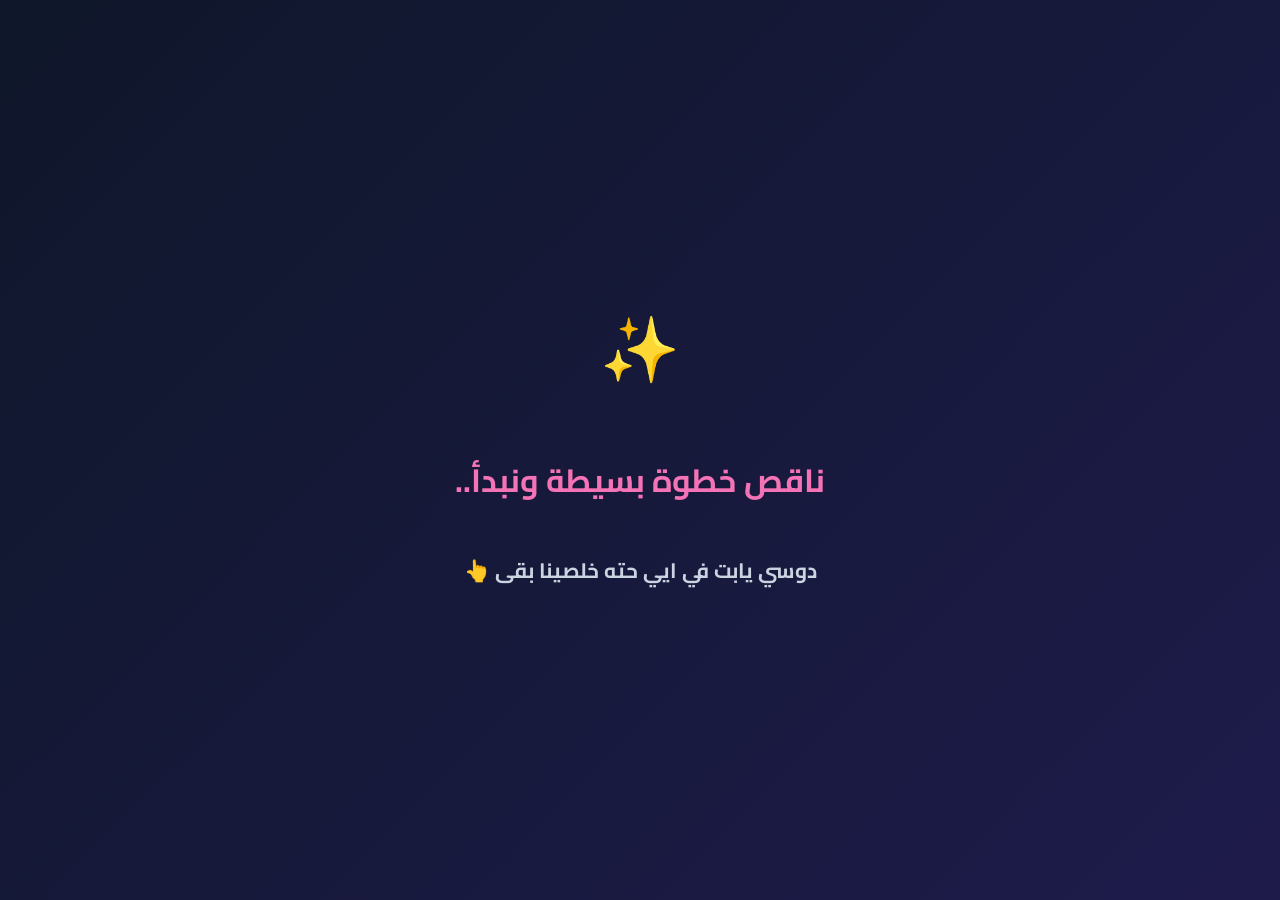
==== index.html @ 6bf73a7f "Update index.html" ====
<!DOCTYPE html>
<html lang="ar" dir="rtl">
<head>
    <meta charset="UTF-8">
    <meta name="viewport" content="width=device-width, initial-scale=1.0">
    <title>رحلة ذكرياتنا</title>
    <link href="https://fonts.googleapis.com/css2?family=Cairo:wght@400;700&display=swap" rel="stylesheet">
    <style>
        body, html { margin: 0; padding: 0; height: 100%; overflow: hidden; font-family: 'Cairo', sans-serif; background: #0f172a; }
        #start-screen { position: absolute; top: 0; left: 0; width: 100%; height: 100%; display: flex; flex-direction: column; justify-content: center; align-items: center; z-index: 9999; cursor: pointer; text-align: center; background: linear-gradient(135deg, #0f172a 0%, #1e1b4b 100%); }
        h1 { color: #f472b6; font-size: 2em; margin-bottom: 20px; }
        p { color: #cbd5e1; font-size: 1.3em; font-weight: bold; }
        #main-content { width: 100%; height: 100%; border: none; display: none; }
    </style>
</head>
<body>

    <audio id="bg-music" loop>
        <source src="song.mp3" type="audio/mpeg">
    </audio>

    <div id="start-screen" onclick="startMagic()">
        <div style="font-size: 4em; margin-bottom: 20px;">✨</div>
        <h1>ناقص خطوة بسيطة ونبدأ..</h1>
        <p>دوسي يابت في ايي حته خلصينا بقى 👆</p>
    </div>

    <iframe id="main-content" src="start.html" name="contentFrame"></iframe>

    <script>
        function startMagic() {
            document.getElementById('bg-music').play();
            document.getElementById('start-screen').style.display = 'none';
            document.getElementById('main-content').style.display = 'block';
        }
    </script>

</body>
</html>
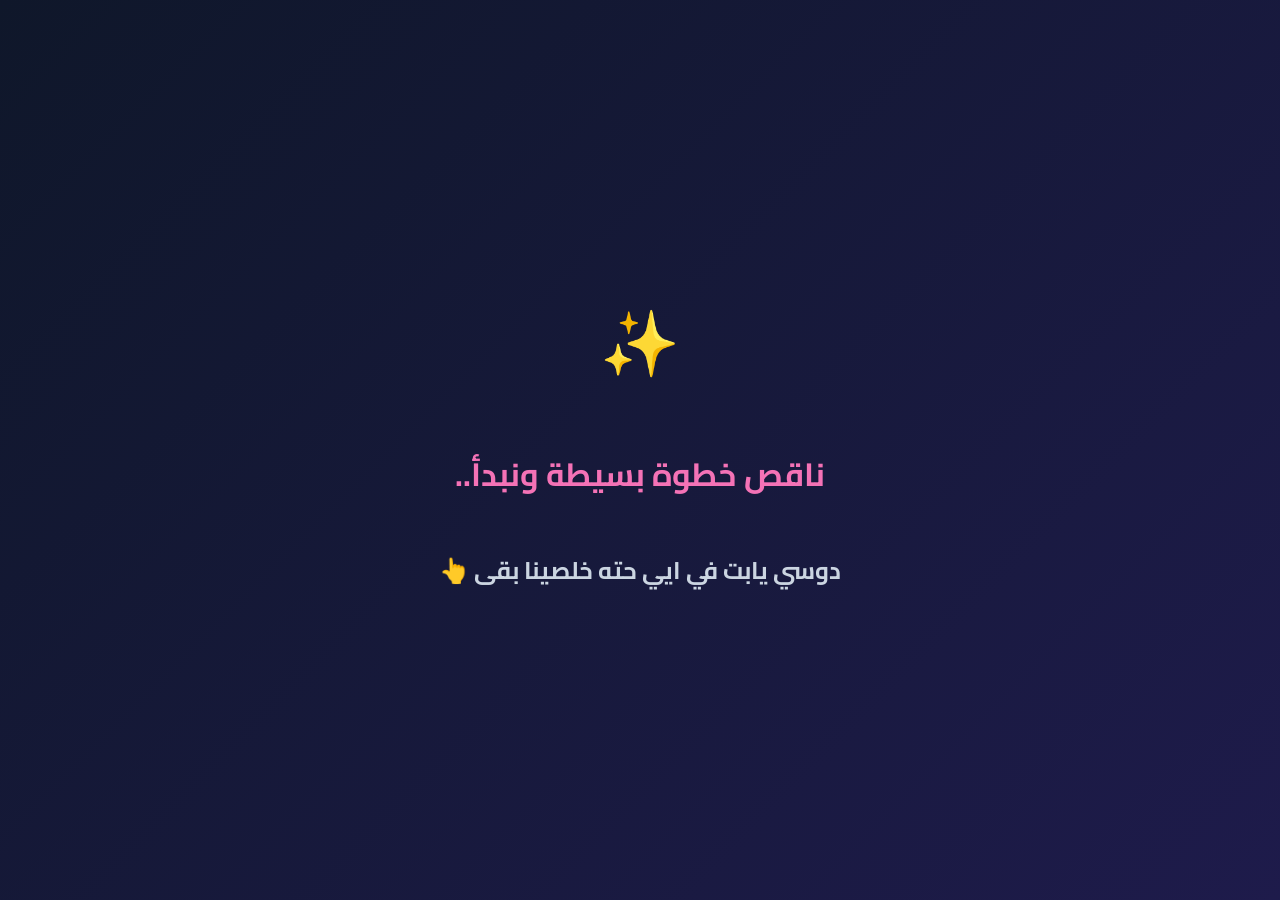
==== commit a818b5b2: "Update index.html" ====
--- a/index.html
+++ b/index.html
@@ -7,9 +7,40 @@
     <link href="https://fonts.googleapis.com/css2?family=Cairo:wght@400;700&display=swap" rel="stylesheet">
     <style>
         body, html { margin: 0; padding: 0; height: 100%; overflow: hidden; font-family: 'Cairo', sans-serif; background: #0f172a; }
-        #start-screen { position: absolute; top: 0; left: 0; width: 100%; height: 100%; display: flex; flex-direction: column; justify-content: center; align-items: center; z-index: 9999; cursor: pointer; text-align: center; background: linear-gradient(135deg, #0f172a 0%, #1e1b4b 100%); }
+        
+        /* شاشة البداية */
+        #start-screen { 
+            position: absolute; 
+            top: 0; 
+            left: 0; 
+            width: 100%; 
+            height: 100%; 
+            display: flex; 
+            flex-direction: column; 
+            justify-content: center; 
+            align-items: center; 
+            z-index: 9999; 
+            cursor: pointer; 
+            text-align: center; 
+            background: linear-gradient(135deg, #0f172a 0%, #1e1b4b 100%); 
+        }
+        
         h1 { color: #f472b6; font-size: 2em; margin-bottom: 20px; }
-        p { color: #cbd5e1; font-size: 1.3em; font-weight: bold; }
+        
+        p { 
+            color: #cbd5e1; 
+            font-size: 1.5em; 
+            font-weight: bold; 
+            padding: 0 20px;
+            animation: pulse 2s infinite;
+        }
+
+        @keyframes pulse {
+            0% { opacity: 1; }
+            50% { opacity: 0.6; }
+            100% { opacity: 1; }
+        }
+
         #main-content { width: 100%; height: 100%; border: none; display: none; }
     </style>
 </head>
@@ -29,7 +60,8 @@
 
     <script>
         function startMagic() {
-            document.getElementById('bg-music').play();
+            var music = document.getElementById('bg-music');
+            music.play();
             document.getElementById('start-screen').style.display = 'none';
             document.getElementById('main-content').style.display = 'block';
         }
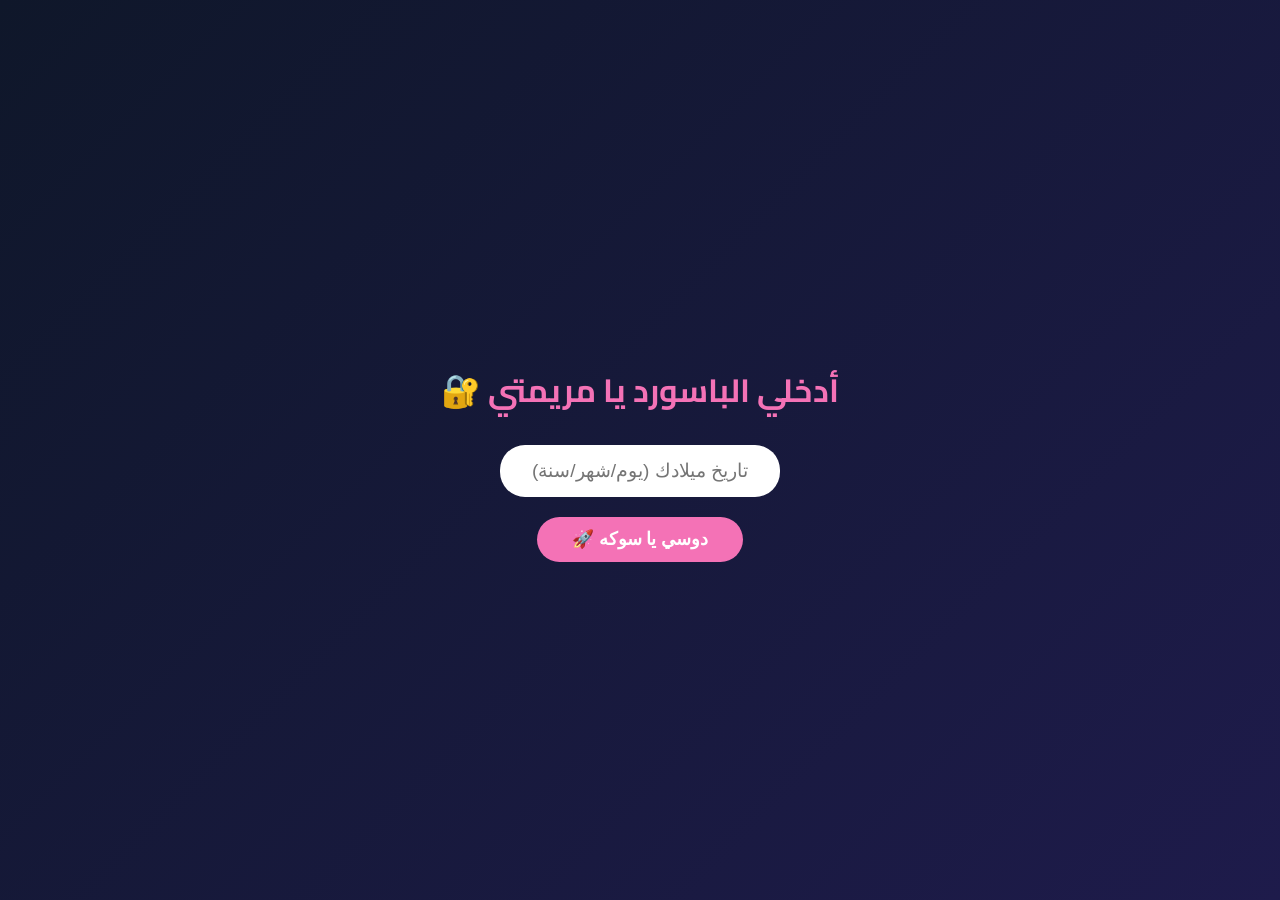
==== commit cfa6e163: "Update index.html" ====
--- a/index.html
+++ b/index.html
@@ -3,43 +3,28 @@
 <head>
     <meta charset="UTF-8">
     <meta name="viewport" content="width=device-width, initial-scale=1.0">
-    <title>رحلة ذكرياتنا</title>
+    <title>أسرار مريمتي 🔐</title>
     <link href="https://fonts.googleapis.com/css2?family=Cairo:wght@400;700&display=swap" rel="stylesheet">
     <style>
         body, html { margin: 0; padding: 0; height: 100%; overflow: hidden; font-family: 'Cairo', sans-serif; background: #0f172a; }
         
-        /* شاشة البداية */
-        #start-screen { 
-            position: absolute; 
-            top: 0; 
-            left: 0; 
-            width: 100%; 
-            height: 100%; 
-            display: flex; 
-            flex-direction: column; 
-            justify-content: center; 
-            align-items: center; 
-            z-index: 9999; 
-            cursor: pointer; 
-            text-align: center; 
-            background: linear-gradient(135deg, #0f172a 0%, #1e1b4b 100%); 
+        #login-screen { 
+            position: absolute; top: 0; left: 0; width: 100%; height: 100%; 
+            display: flex; flex-direction: column; justify-content: center; 
+            align-items: center; z-index: 9999; background: linear-gradient(135deg, #0f172a 0%, #1e1b4b 100%); 
         }
         
-        h1 { color: #f472b6; font-size: 2em; margin-bottom: 20px; }
+        input { 
+            padding: 15px; border-radius: 25px; border: none; width: 250px; 
+            text-align: center; font-size: 1.2em; margin-bottom: 20px; outline: none;
+        }
         
-        p { 
-            color: #cbd5e1; 
-            font-size: 1.5em; 
-            font-weight: bold; 
-            padding: 0 20px;
-            animation: pulse 2s infinite;
+        button { 
+            padding: 12px 35px; border-radius: 25px; border: none; background: #f472b6; 
+            color: white; font-weight: bold; font-size: 1.1em; cursor: pointer; 
+            transition: transform 0.2s;
         }
-
-        @keyframes pulse {
-            0% { opacity: 1; }
-            50% { opacity: 0.6; }
-            100% { opacity: 1; }
-        }
+        button:hover { transform: scale(1.05); }
 
         #main-content { width: 100%; height: 100%; border: none; display: none; }
     </style>
@@ -50,20 +35,25 @@
         <source src="song.mp3" type="audio/mpeg">
     </audio>
 
-    <div id="start-screen" onclick="startMagic()">
-        <div style="font-size: 4em; margin-bottom: 20px;">✨</div>
-        <h1>ناقص خطوة بسيطة ونبدأ..</h1>
-        <p>دوسي يابت في ايي حته خلصينا بقى 👆</p>
+    <div id="login-screen">
+        <h1 style="color: #f472b6; margin-bottom: 25px;">أدخلي الباسورد يا مريمتي 🔐</h1>
+        <input type="text" id="passInput" placeholder="تاريخ ميلادك (يوم/شهر/سنة)">
+        <button onclick="checkPass()">دوسي يا سوكه 🚀</button>
+        <p id="errorMsg" style="color: #fb7185; display: none; margin-top: 15px;">الباسورد غلط يابت! حاولي تاني 🙊</p>
     </div>
 
     <iframe id="main-content" src="start.html" name="contentFrame"></iframe>
 
     <script>
-        function startMagic() {
-            var music = document.getElementById('bg-music');
-            music.play();
-            document.getElementById('start-screen').style.display = 'none';
-            document.getElementById('main-content').style.display = 'block';
+        function checkPass() {
+            var pass = document.getElementById('passInput').value;
+            if(pass === "20/8/2006") { 
+                document.getElementById('bg-music.play();
+                document.getElementById('login-screen').style.display = 'none';
+                document.getElementById('main-content').style.display = 'block';
+            } else {
+                document.getElementById('errorMsg').style.display = 'block';
+            }
         }
     </script>
 
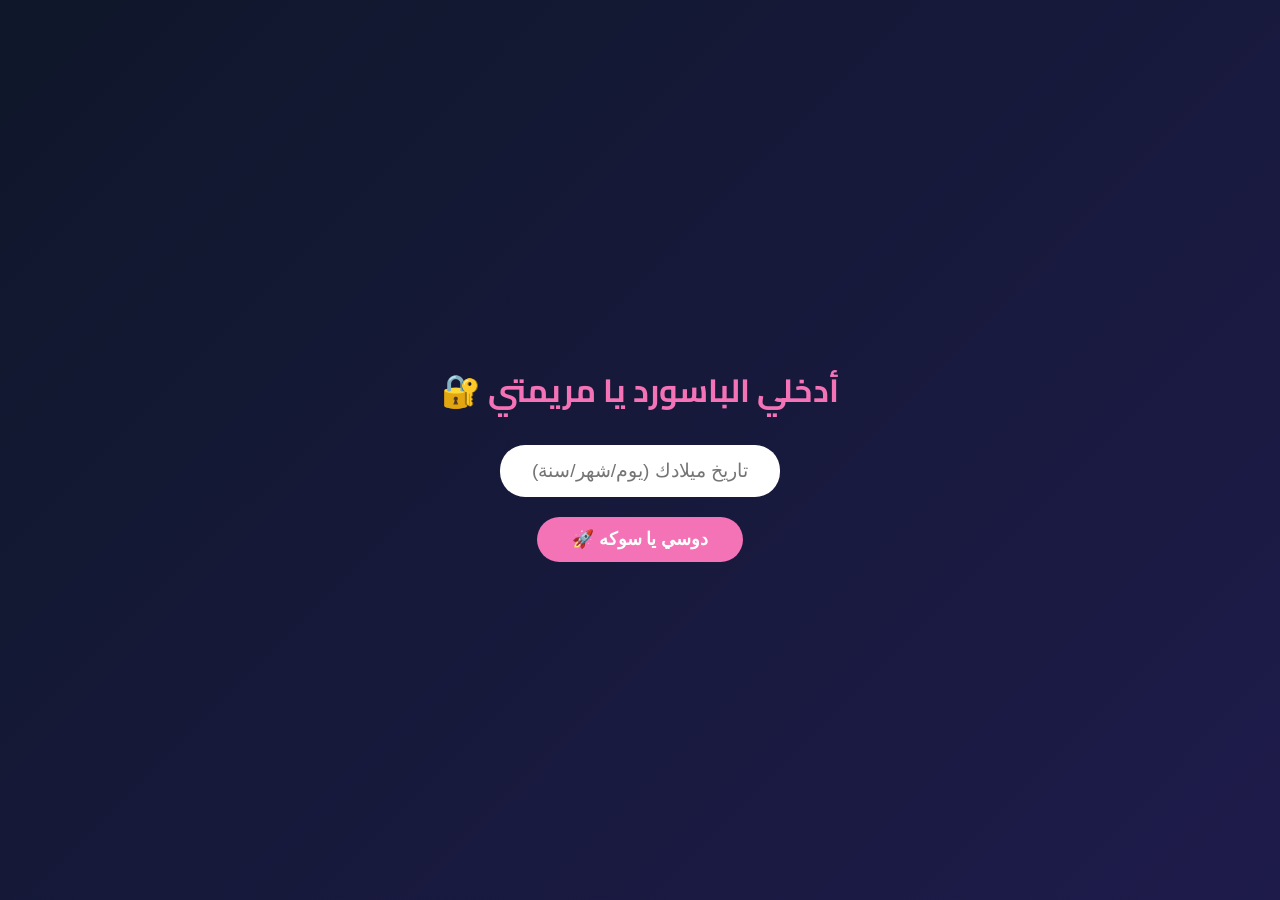
==== commit 87ed86c5: "Update index.html" ====
--- a/index.html
+++ b/index.html
@@ -6,35 +6,71 @@
     <title>أسرار مريمتي 🔐</title>
     <link href="https://fonts.googleapis.com/css2?family=Cairo:wght@400;700&display=swap" rel="stylesheet">
     <style>
-        body, html { margin: 0; padding: 0; height: 100%; overflow: hidden; font-family: 'Cairo', sans-serif; background: #0f172a; }
+        body, html { 
+            margin: 0; 
+            padding: 0; 
+            height: 100%; 
+            overflow: hidden; 
+            font-family: 'Cairo', sans-serif; 
+            background: #0f172a; 
+        }
         
+        /* شاشة الدخول بالباسورد */
         #login-screen { 
-            position: absolute; top: 0; left: 0; width: 100%; height: 100%; 
-            display: flex; flex-direction: column; justify-content: center; 
-            align-items: center; z-index: 9999; background: linear-gradient(135deg, #0f172a 0%, #1e1b4b 100%); 
+            position: fixed; 
+            top: 0; 
+            left: 0; 
+            width: 100%; 
+            height: 100%; 
+            display: flex; 
+            flex-direction: column; 
+            justify-content: center; 
+            align-items: center; 
+            z-index: 99999; 
+            background: linear-gradient(135deg, #0f172a 0%, #1e1b4b 100%); 
         }
         
         input { 
-            padding: 15px; border-radius: 25px; border: none; width: 250px; 
-            text-align: center; font-size: 1.2em; margin-bottom: 20px; outline: none;
+            padding: 15px; 
+            border-radius: 25px; 
+            border: none; 
+            width: 250px; 
+            text-align: center; 
+            font-size: 1.2em; 
+            margin-bottom: 20px; 
+            outline: none;
         }
         
         button { 
-            padding: 12px 35px; border-radius: 25px; border: none; background: #f472b6; 
-            color: white; font-weight: bold; font-size: 1.1em; cursor: pointer; 
+            padding: 12px 35px; 
+            border-radius: 25px; 
+            border: none; 
+            background: #f472b6; 
+            color: white; 
+            font-weight: bold; 
+            font-size: 1.1em; 
+            cursor: pointer; 
             transition: transform 0.2s;
         }
         button:hover { transform: scale(1.05); }
 
-        #main-content { width: 100%; height: 100%; border: none; display: none; }
+        /* برواز الموقع الأساسي اللي جواه الأغنية شغالة والصفحات بتقلب */
+        #main-frame { 
+            width: 100%; 
+            height: 100%; 
+            border: none; 
+            display: none; 
+        }
     </style>
 </head>
 <body>
 
+    <!-- مشغل الأغنية الثابت في الخلفية -->
     <audio id="bg-music" loop>
         <source src="song.mp3" type="audio/mpeg">
     </audio>
 
+    <!-- شاشة الباسورد -->
     <div id="login-screen">
         <h1 style="color: #f472b6; margin-bottom: 25px;">أدخلي الباسورد يا مريمتي 🔐</h1>
         <input type="text" id="passInput" placeholder="تاريخ ميلادك (يوم/شهر/سنة)">
@@ -42,15 +78,23 @@
         <p id="errorMsg" style="color: #fb7185; display: none; margin-top: 15px;">الباسورد غلط يابت! حاولي تاني 🙊</p>
     </div>
 
-    <iframe id="main-content" src="start.html" name="contentFrame"></iframe>
+    <!-- البرواز اللي هيفتح الموقع جواه -->
+    <iframe id="main-frame" src="start.html" name="contentFrame"></iframe>
 
     <script>
         function checkPass() {
-            var pass = document.getElementById('passInput').value;
+            var pass = document.getElementById('passInput').value.trim();
+            
             if(pass === "20/8/2006") { 
-                document.getElementById('bg-music.play();
+                // تشغيل الأغنية فوراً
+                var music = document.getElementById('bg-music');
+                music.play().catch(function(error) {
+                    console.log("Audio play error:", error);
+                });
+                
+                // إخفاء شاشة الباسورد وإظهار الـ iframe اللي جواه الموقع
                 document.getElementById('login-screen').style.display = 'none';
-                document.getElementById('main-content').style.display = 'block';
+                document.getElementById('main-frame').style.display = 'block';
             } else {
                 document.getElementById('errorMsg').style.display = 'block';
             }
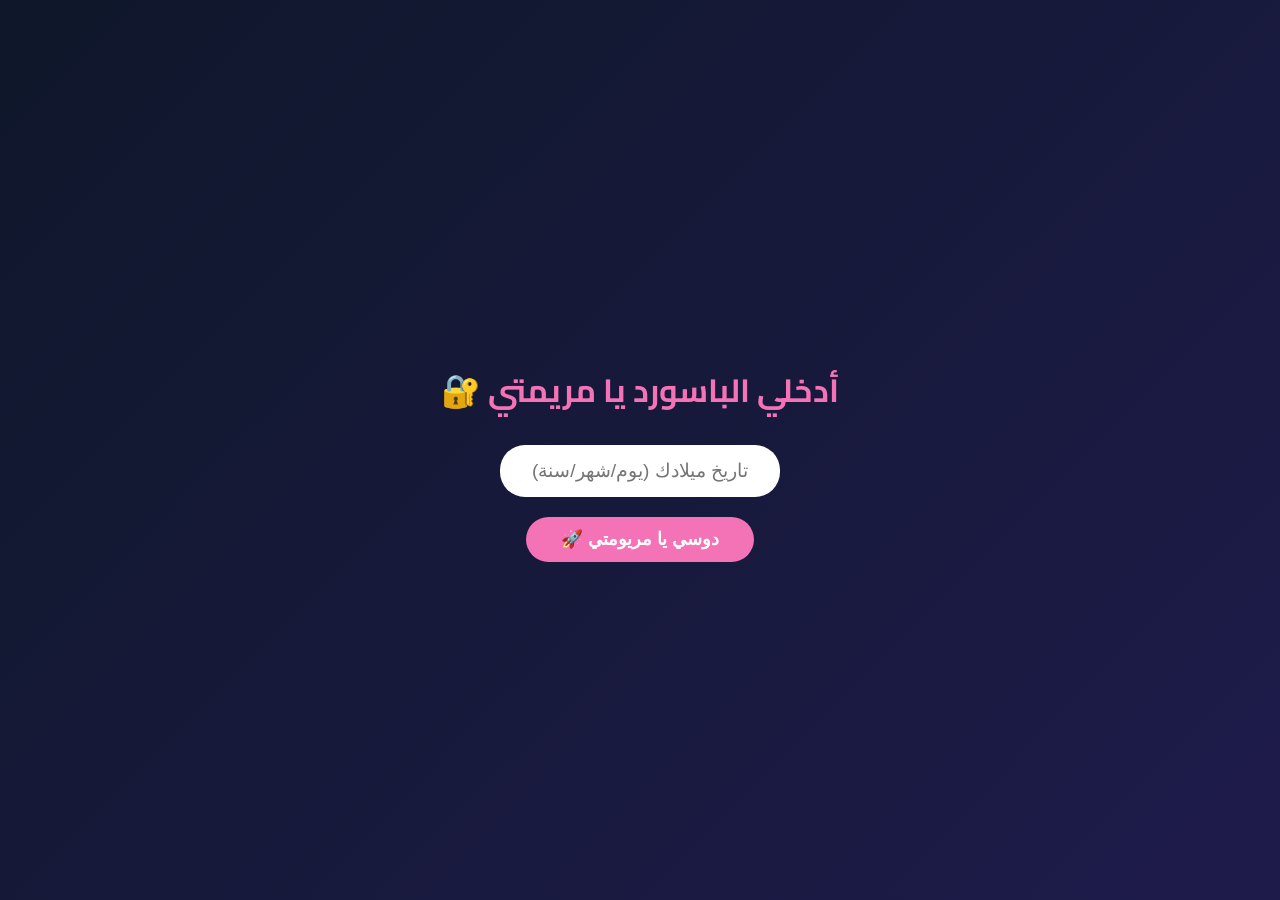
==== commit 699db726: "Update index.html" ====
--- a/index.html
+++ b/index.html
@@ -15,7 +15,6 @@
             background: #0f172a; 
         }
         
-        /* شاشة الدخول بالباسورد */
         #login-screen { 
             position: fixed; 
             top: 0; 
@@ -54,7 +53,6 @@
         }
         button:hover { transform: scale(1.05); }
 
-        /* برواز الموقع الأساسي اللي جواه الأغنية شغالة والصفحات بتقلب */
         #main-frame { 
             width: 100%; 
             height: 100%; 
@@ -65,20 +63,17 @@
 </head>
 <body>
 
-    <!-- مشغل الأغنية الثابت في الخلفية -->
     <audio id="bg-music" loop>
         <source src="song.mp3" type="audio/mpeg">
     </audio>
 
-    <!-- شاشة الباسورد -->
     <div id="login-screen">
         <h1 style="color: #f472b6; margin-bottom: 25px;">أدخلي الباسورد يا مريمتي 🔐</h1>
         <input type="text" id="passInput" placeholder="تاريخ ميلادك (يوم/شهر/سنة)">
-        <button onclick="checkPass()">دوسي يا سوكه 🚀</button>
+        <button onclick="checkPass()">دوسي يا مريومتي 🚀</button>
         <p id="errorMsg" style="color: #fb7185; display: none; margin-top: 15px;">الباسورد غلط يابت! حاولي تاني 🙊</p>
     </div>
 
-    <!-- البرواز اللي هيفتح الموقع جواه -->
     <iframe id="main-frame" src="start.html" name="contentFrame"></iframe>
 
     <script>
@@ -86,13 +81,11 @@
             var pass = document.getElementById('passInput').value.trim();
             
             if(pass === "20/8/2006") { 
-                // تشغيل الأغنية فوراً
                 var music = document.getElementById('bg-music');
                 music.play().catch(function(error) {
                     console.log("Audio play error:", error);
                 });
                 
-                // إخفاء شاشة الباسورد وإظهار الـ iframe اللي جواه الموقع
                 document.getElementById('login-screen').style.display = 'none';
                 document.getElementById('main-frame').style.display = 'block';
             } else {
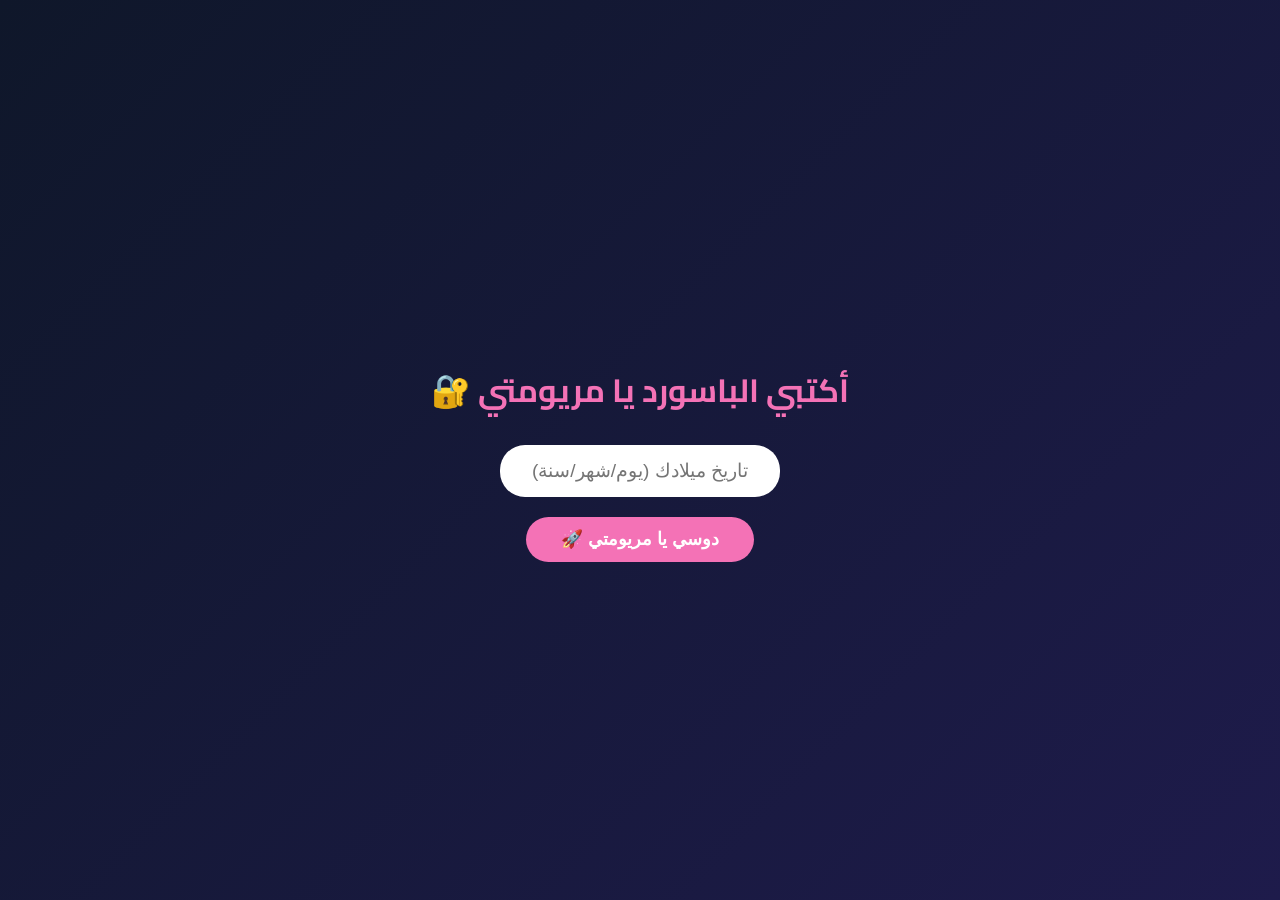
==== commit e166158c: "Update index.html" ====
--- a/index.html
+++ b/index.html
@@ -3,7 +3,7 @@
 <head>
     <meta charset="UTF-8">
     <meta name="viewport" content="width=device-width, initial-scale=1.0">
-    <title>أسرار مريمتي 🔐</title>
+    <title>أسرار مريومتي 🔐</title>
     <link href="https://fonts.googleapis.com/css2?family=Cairo:wght@400;700&display=swap" rel="stylesheet">
     <style>
         body, html { 
@@ -68,7 +68,7 @@
     </audio>
 
     <div id="login-screen">
-        <h1 style="color: #f472b6; margin-bottom: 25px;">أدخلي الباسورد يا مريمتي 🔐</h1>
+        <h1 style="color: #f472b6; margin-bottom: 25px;">أكتبي الباسورد يا مريومتي 🔐</h1>
         <input type="text" id="passInput" placeholder="تاريخ ميلادك (يوم/شهر/سنة)">
         <button onclick="checkPass()">دوسي يا مريومتي 🚀</button>
         <p id="errorMsg" style="color: #fb7185; display: none; margin-top: 15px;">الباسورد غلط يابت! حاولي تاني 🙊</p>
